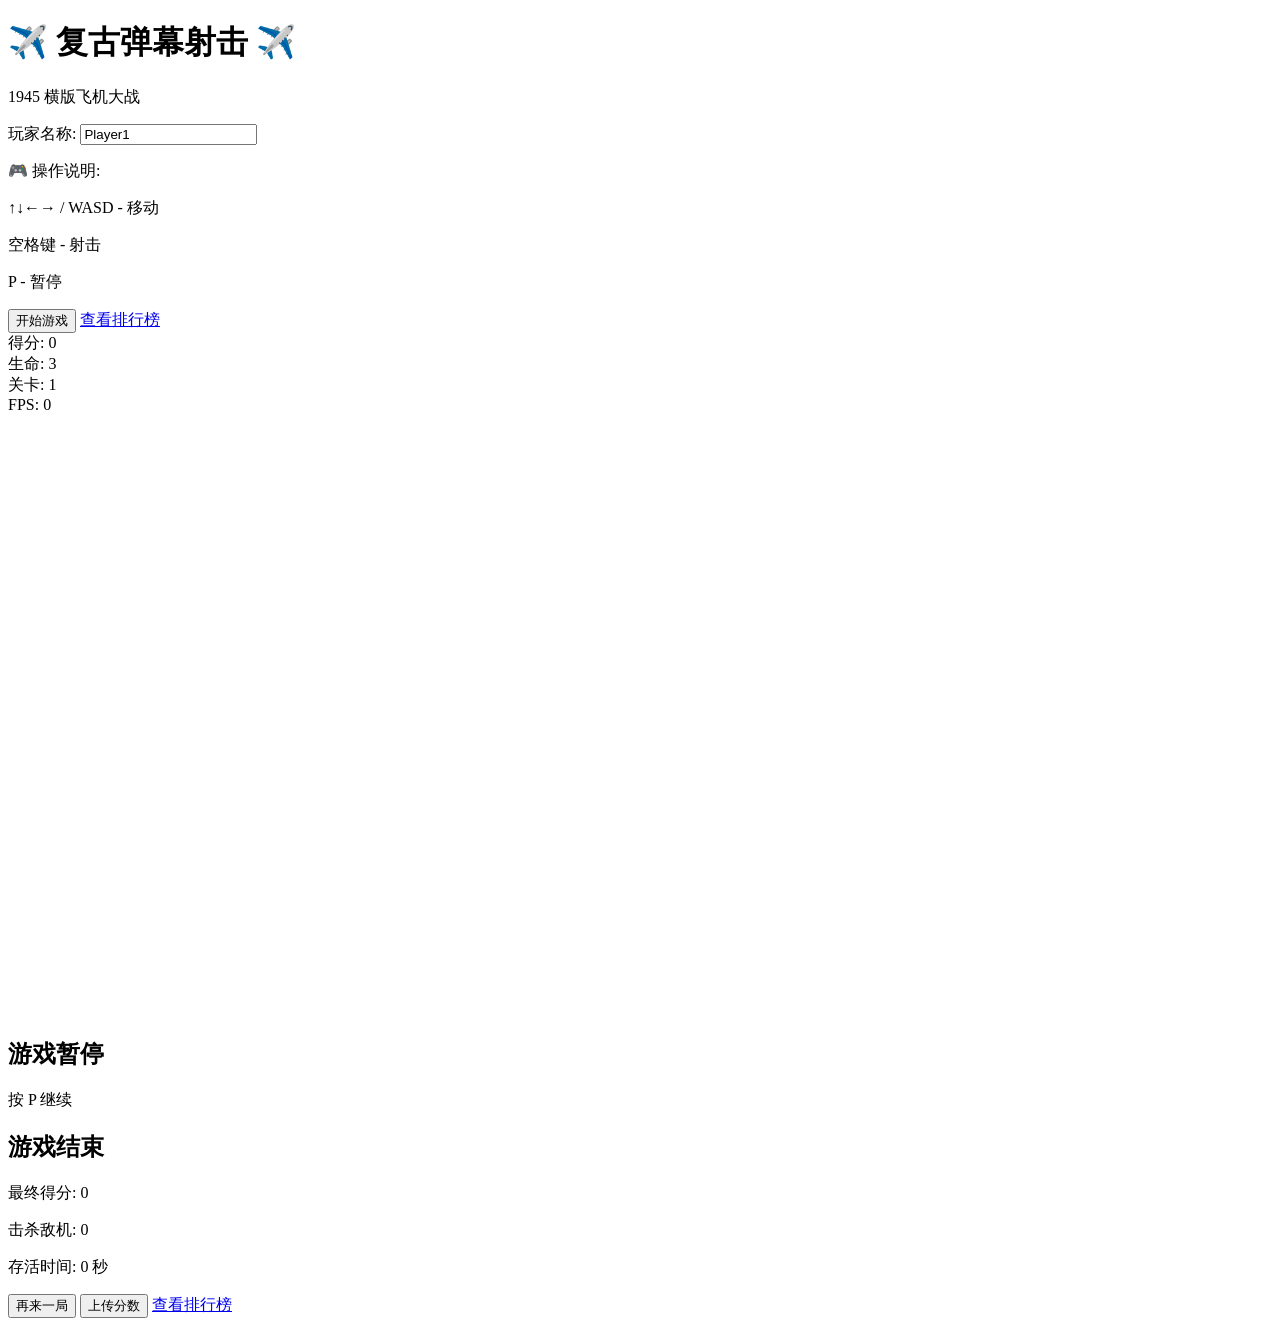
==== game-client/public/game/play/index.html @ 74e53923 "“第一轮”" ====
<!DOCTYPE html>
<html lang="zh-CN">
<head>
    <meta charset="UTF-8">
    <meta name="viewport" content="width=device-width, initial-scale=1.0">
    <title>复古弹幕射击 - 飞机大战</title>
    <link rel="stylesheet" href="/styles.css">
</head>
<body class="game-body">
    <div id="game-container">
        <div id="start-screen" class="screen">
            <h1 class="game-title">✈️ 复古弹幕射击 ✈️</h1>
            <p class="subtitle">1945 横版飞机大战</p>
            <div class="input-group">
                <label for="playerName">玩家名称:</label>
                <input type="text" id="playerName" maxlength="12" placeholder="输入你的名字" value="Player1">
            </div>
            <div class="controls-info">
                <p>🎮 操作说明:</p>
                <p>↑↓←→ / WASD - 移动</p>
                <p>空格键 - 射击</p>
                <p>P - 暂停</p>
            </div>
            <button id="startBtn" class="btn-primary">开始游戏</button>
            <a href="/leaderboard/" class="link-btn">查看排行榜</a>
        </div>

        <div id="game-screen" class="screen hidden">
            <div class="hud">
                <div class="hud-item">得分: <span id="score">0</span></div>
                <div class="hud-item">生命: <span id="lives">3</span></div>
                <div class="hud-item">关卡: <span id="stage">1</span></div>
                <div class="hud-item">FPS: <span id="fps">0</span></div>
            </div>
            <canvas id="gameCanvas" width="800" height="600"></canvas>
            <div id="pause-overlay" class="overlay hidden">
                <h2>游戏暂停</h2>
                <p>按 P 继续</p>
            </div>
        </div>

        <div id="gameover-screen" class="screen hidden">
            <h2 class="gameover-title">游戏结束</h2>
            <div class="final-stats">
                <p>最终得分: <span id="finalScore">0</span></p>
                <p>击杀敌机: <span id="enemiesKilled">0</span></p>
                <p>存活时间: <span id="surviveTime">0</span> 秒</p>
                <p id="rank-info"></p>
            </div>
            <button id="restartBtn" class="btn-primary">再来一局</button>
            <button id="uploadBtn" class="btn-secondary">上传分数</button>
            <a href="/leaderboard/" class="link-btn">查看排行榜</a>
            <div id="upload-status" class="upload-status"></div>
        </div>
    </div>

    <script src="/serializer.js"></script>
    <script src="/game.js"></script>
</body>
</html>
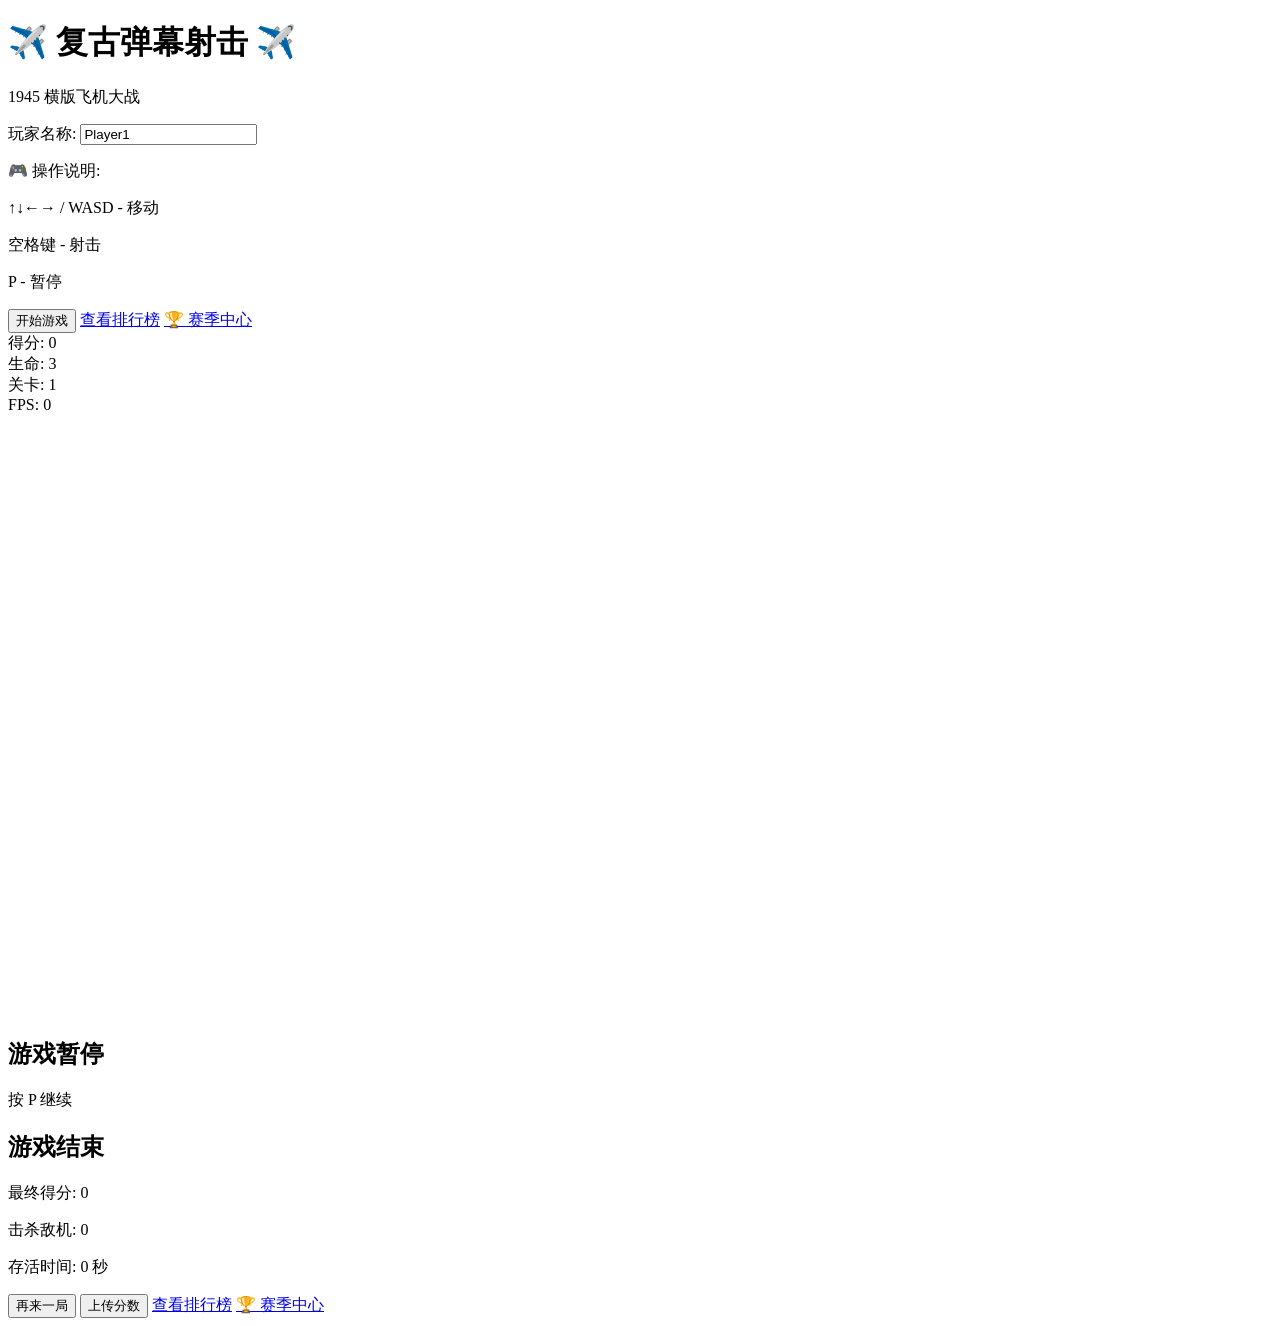
==== commit 202c4d13: "“第三轮”" ====
--- a/game-client/public/game/play/index.html
+++ b/game-client/public/game/play/index.html
@@ -23,6 +23,7 @@
             </div>
             <button id="startBtn" class="btn-primary">开始游戏</button>
             <a href="/leaderboard/" class="link-btn">查看排行榜</a>
+            <a href="/game/season/" class="link-btn">🏆 赛季中心</a>
         </div>
 
         <div id="game-screen" class="screen hidden">
@@ -50,6 +51,7 @@
             <button id="restartBtn" class="btn-primary">再来一局</button>
             <button id="uploadBtn" class="btn-secondary">上传分数</button>
             <a href="/leaderboard/" class="link-btn">查看排行榜</a>
+            <a href="/game/season/" class="link-btn">🏆 赛季中心</a>
             <div id="upload-status" class="upload-status"></div>
         </div>
     </div>
